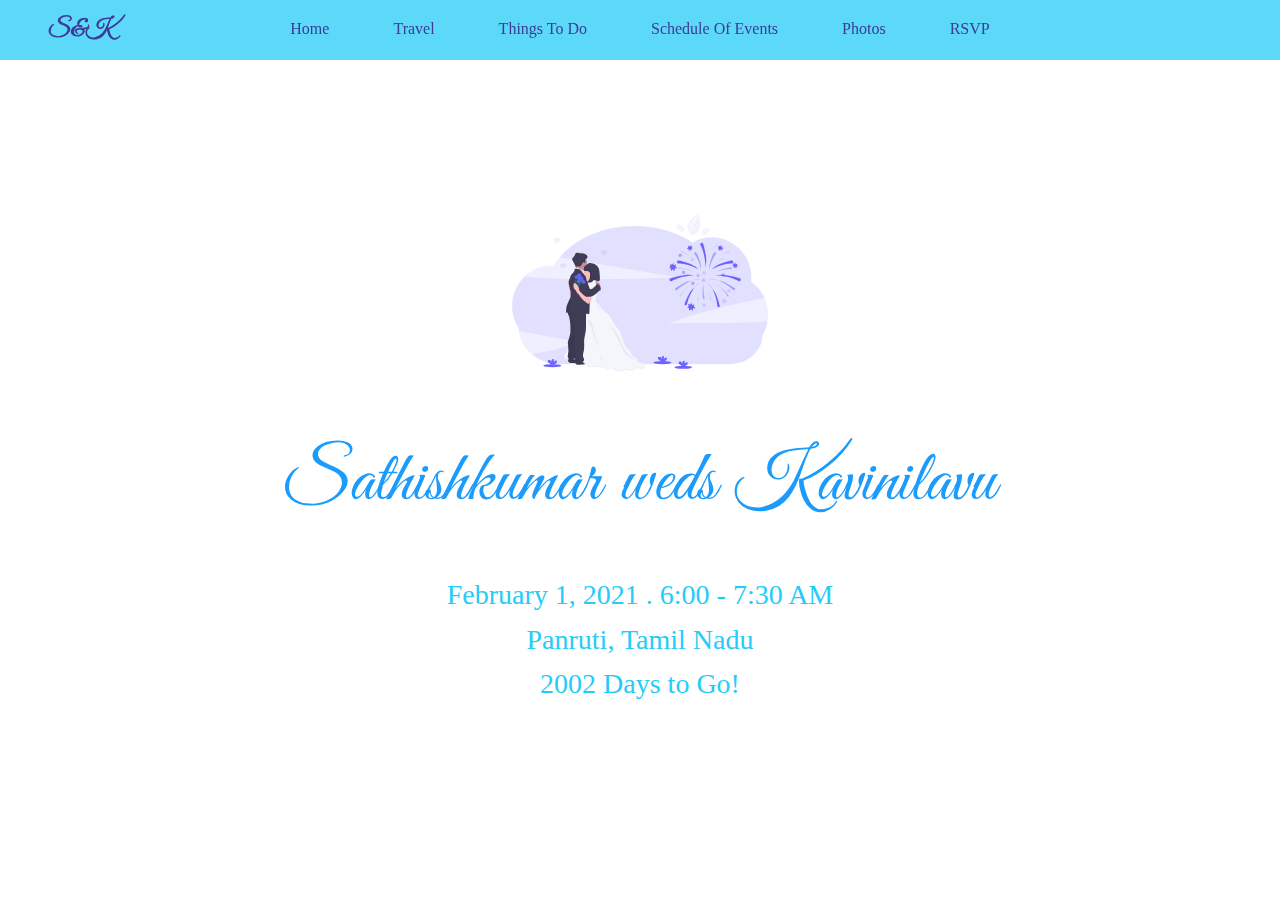
==== index.html @ 69666b57 "changed title text" ====
<!DOCTYPE html>
<html lang="en">
<head>
  <meta charset="UTF-8">
  <meta name="viewport" content="width=device-width, initial-scale=1.0">
  <meta name="description" content="Wedding Invitation for Sathish and kavi">
  <title>Sathish weds Kavi</title>
  <link rel="stylesheet" href="style.css">
  <link rel="icon" href="css/original-monograms_2021_Jan_5312-5ff350deec1e9.png">
</head>
<body>
  <div id="background">
    <nav class="navbar">
      <h1 class="logo">S&K</h1>
      <div class="hamburger">
        <div class="line"></div>
        <div class="line"></div>
        <div class="line"></div>
      </div>
      <ul class="nav-links">
        <li><a href="#home">Home</a></li>
        <li><a href="#location">Travel</a></li>
        <li><a href="#things-to-do">Things to do</a></li>
        <li><a href="#schedule-of-events">Schedule of Events</a></li>
        <li><a href="#photos">Photos</a></li>
        <li><a href="#rsvp">RSVP</a></li>
      </ul>
    </nav>
    <section class="title-content" id="home">
      <img id="wedding-svg" src="css/undraw_wedding_t1yl.svg" alt="wedding-svg">
      <h1>Sathishkumar weds Kavinilavu</h1>
      <p>February 1, 2021 . 6:00 - 7:30 AM</p>
      <p>Panruti, Tamil Nadu</p>
      <p id="rdays"></p>
    </section>
    <section id="location">
      <div class="content-container">
        <h2>Travel</h2>
        <p>Feel free to check out your travelling plans to the marriage hall beforehand. Its a 5 minute walk away from the Panruti Bus stand.</p>
        <div class="map-wrapper">
          <iframe class="googlemap" src="https://www.google.com/maps/embed?pb=!1m18!1m12!1m3!1d3905.931611086547!2d79.5541187748624!3d11.769866220474483!2m3!1f0!2f0!3f0!3m2!1i1024!2i768!4f13.1!3m3!1m2!1s0x3a54af5eb5d8421d%3A0x72ba2cec436419e0!2sSivaparvathi%20Mahal!5e0!3m2!1sen!2sin!4v1609358686919!5m2!1sen!2sin" width="1080" height="600" frameborder="0" style="border:0;" allowfullscreen="" aria-hidden="false" tabindex="0"></iframe>
        </div>
      </div>
    </section>
    <section id="things-to-do">
      <h2>Things to do</h2>
      <p>Lorem ipsum dolor sit, amet consectetur adipisicing elit. Laudantium, quibusdam maiores! Tempore molestiae ipsum ratione!</p>
    </section>
    <section id="schedule-of-events">
      <h2>Schedule of Events</h2>
      <p>Lorem ipsum dolor sit, amet consectetur adipisicing elit. Laudantium, quibusdam maiores! Tempore molestiae ipsum ratione!</p>
    </section>
    <section id="photos">
      <h2>Photos</h2>
      <p>Lorem ipsum dolor sit, amet consectetur adipisicing elit. Laudantium, quibusdam maiores! Tempore molestiae ipsum ratione!</p>
    </section>
    <section id="rsvp">
      <h2>RSVP</h2>
      <p class="rsvp-description">Kindly Respond!</p>
      <div class="thank-you-message"><img id="thank-you-hearts" src="css/undraw_super_thank_you_obwk.svg" alt="thank-you-hearts">
        <p class="thanks-message">Thank you for sharing your response!</p>
      </div>
      <form class="rsvp-form" method="POST" action="https://script.google.com/macros/s/AKfycbzz09PZJ5rxQ-aUROmrHWhK3Isy9ti7MbRzxC1uxOfcAW98pOPYAGTU0A/exec">
        <div class="names-section field">
          <input type="text" name="names" id="names" autocomplete="off" required />
          <label for="names" class="label-names"><span class="content-names">Name(s)</span></label>
        </div>
        <div class="radio-group field">
          <label class="radio">
            <input type="radio" name="status" value="accepted">
            Accept with pleasure
            <span></span>
          </label>
          <label class="radio">
            <input type="radio" name="status" value="declined">
            Decline with regret
            <span></span>
          </label>
        </div>
        <div class="names-section field">
          <input type="text" name="wishes" id="wishes" autocomplete="off" required/>
          <label for="wishes" class="label-names"><span class="content-names">Wishes</span></label>
        </div>
        <div class="actions field">
          <button type="submit" class="action-button">Confirm</button>
          <button type="reset" class="action-button">Clear</button>
        </div>
      </form>
    </section>
  </div>
  <script src="main.js" type="text/javascript"></script>
  <script data-cfasync="false" src="rsvp-form.js" type="text/javascript"></script>
</body>
</html>
---- style.css ----
* {
    margin: 0;
    padding: 0;
}

body, html {
    height: 100vh;
    font-family: cursive;
    line-height: 1.6;
    overflow: hidden;
}

#background{
    height: 100%;
    /* width: 100%; */
    background-position: center;
    background-repeat: no-repeat;
    background-size: cover;

    animation: slide 20s infinite ease-in;
    /* background: url('https://source.unsplash.com/1600x900/?wedding,india') no-repeat center center/ cover; */

    /* Smooth Scroll effect */
    overflow-y: scroll;
    scroll-behavior: smooth;
    scroll-snap-type: y mandatory;
}

#wedding-svg{
    height: 20%;
    width: 20%;
    min-width: 200px;
    min-height: 200px;
}

.navbar {
    position: fixed;
    top: 0;
    z-index: 1;
    display: flex;
    width: 100%;
    height: 60px;
    background: rgba(37, 204, 247,0.75);
    flex-direction: row;
}
.navbar .logo{
    font-size: 24px;
    font-family: greatvibes;
    font-weight: bold;
    color: #3B3B98;
    position: absolute;
    left: 4%;
    top: 50%;
    transform: translate(-4%, -50%) scale(1);
    z-index: 3;
}

.navbar ul{
    display: flex;
    width: 100%;
    justify-content: center;
    list-style: none;
}

.navbar ul li {
    margin: 0 1rem;
    padding: 1rem;
}

.navbar ul li a {
    text-decoration: none;
    text-transform: capitalize;
    color: #3B3B98;
}

.navbar ul li a:hover {
    color: #1B9CFC;
    /* text-decoration: underline; */
}

/* Blur Effect */
/* #background:hover {
    animation: blur-effect 1.5s ease-in forwards, slide 15s infinite;
} */

@keyframes blur-effect {
    0% {
        filter: blur(0px);
        -webkit-filter: blur(0px);
    }
    100% {
        filter: blur(2px);
        -webkit-filter: blur(2px);
    }
}

@keyframes slide-phone {
    0% {
        background-image: url("https://source.unsplash.com/7Y_8m9shGj8/720x1280");
    }
    16.67% {
        background-image: url("https://source.unsplash.com/dFa8HXAOuWw/720x1280");
    }
    33.33% {
        background-image: url("https://source.unsplash.com/BU5C725AQY4/720x1280");
    }
    50% {
        background-image: url("https://source.unsplash.com/WI_XeqX-A1M/720x1280");
    }
    66.67% {
        background-image: url("https://source.unsplash.com/F0_qeY5OWJE/720x1280");
    }
    83.33% {
        background-image: url("https://source.unsplash.com/KdcSLoK8iKU/720x1280");
    }
    100% {
        background-image: url("https://source.unsplash.com/Gfb9TFFOcqw/720x1280");
    }
}

@keyframes slide {
    0% {
        background-image: url("css/img6.png");
    }
    16.67% {
        background-image: url("css/img5.jpg");
    }
    33.33% {
        background-image: url("css/img3.jpg");
    }
    50% {
        background-image: url("css/img9.jpg");
    }
    66.67% {
        background-image: url("css/img5.png");
    }
    83.33% {
        background-image: url("css/img11.jpg");
    }
    100% {
        background-image: url("css/img6.jpg");
    }
}

/* Initial landing page content */
.title-content {
    /* position: absolute;
    top: 30%;
    left: 50%; */
    text-align: center;
    /* margin-top: 10%; */
    /* transform: translate(-50%, -50%); */
}

.title-content h1 {
    font-size: 72px;
    font-family: greatvibes;
    color: #1B9CFC;
    line-height: 2.5;
    font-weight: lighter;
}

.title-content p {
    font-size: 28px;
    color: #25CCF7;
}

/* New section content */
section{
    display: flex;
    flex-direction: column;
    align-items: center;
    justify-content: center;
    text-align: center;
    width: 100%;
    height: 100vh;
    scroll-snap-align: center;
}

section h2{
    font-size: 4rem;
    color: #3B3B98;
}

section p {
    font-size: 1.5rem;
    color: #182C61;
}

section#location .content-container{
    /* backdrop-filter: blur(4px); */
    display: flex;
    flex-direction: column;
    align-items: center;
    justify-content: center;
}

section#location .content-container .map-wrapper{
    border: 10px groove #25CCF7;
    border-radius: 7px;
    /* width: 1080px;
    min-width: 70%;
    height: 600px;
    min-height: 300px; */
    width: 50%;
    height: 50vh;
}

section#location .content-container .map-wrapper .googlemap{
    width: 100%;
    height: 100%;
}

/* Section images */
section#location{
    background: url('https://source.unsplash.com/cAm3a6N35dE/1600x900') no-repeat center center/ cover;
}
section#things-to-do{
    background: url('https://source.unsplash.com/kIUQn79hLW0/1600x900') no-repeat center center/ cover;
}
section#schedule-of-events{
    background: url('https://source.unsplash.com/-pcFcc64vGE/1600x900') no-repeat center center/ cover;
}
section#photos{
    background: url('https://source.unsplash.com/KuudDjBHIlA/1600x900') no-repeat center center/ cover;
}
section#rsvp{
    background: url('https://source.unsplash.com/_Pe4BK6y2EM/1600x900') no-repeat center center/ cover;
}

.rsvp-form {
    width: 40%;
    backdrop-filter: blur(5px);
    min-width: 400px;
    display: flex;
    flex-direction: column;
    align-items: center;
    justify-content: center;
}

#thank-you-hearts{
    min-width: 50px;
    width: 5%;
    height: 5%;
    min-height: 50px;
}

.thank-you-message{
    display: none;
    flex-direction: row;
    align-items: center;
    justify-content: center;
    height: 5%;
    min-height: 50px;
}

.thanks-message{
    color: #FC427B;
    font-size: 18px;
}

.names-section{
    width: 90%;
    position: relative;
    height: 60px;
    overflow: hidden;
}

.field{
    margin: 2.5% 0;
}

.action-button{
    font-family: cursive;
    width: 160px;
    background-color: #182C61;
    border: none;
    border-radius: 5%;
    color: white;
    padding: 15px 32px;
    text-align: center;
    text-decoration: none;
    display: inline-block;
    font-size: 18px;
    margin: 4px 2px;
    cursor: pointer;
    -webkit-transition-duration: 0.4s; /* Safari */
    transition-duration: 0.4s;
}
.action-button:hover{
    box-shadow: 0 12px 16px 0 rgba(0,0,0,0.24), 0 17px 50px 0 rgba(0,0,0,0.19);
}
.actions {
    display: flex;
    flex-direction: row;
}

.names-section input{
    width: 100%;
    height: 100%;
    /* color: #595f6e; */
    padding-top: 15px;
    border: none;
    background: none;
    outline: none;
    font-size: 20px;
}

.names-section label{
    position: absolute;
    bottom: 0px;
    left: 0%;
    width: 100%;
    height: 100%;
    pointer-events: none;
    border-bottom: 1px solid black;
}

.names-section label::after{
    position: absolute;
    content: "";
    left: 0px;
    bottom: -1px;
    height: 100%;
    width: 100%;
    border-bottom: 3px solid #182C61;
    transform: translateX(-100%);
    transition: transform 0.3s ease;
}

.content-names{
    position: absolute;
    bottom: 5px;
    left: 0px;
    transition: all 0.3s ease;
}

.names-section input:focus + .label-names .content-names,
.names-section input:valid + .label-names .content-names{
    transform: translateY(-120%);
    font-size: 14px;
    color: #182C61;
}

.names-section input:focus + .label-names::after,
.names-section input:valid + .label-names::after{
    transform: translateX(0%);
}

.radio{
    font-size: 20px;
    text-transform: capitalize;
    display: inline-block;
    vertical-align: middle;
    color:  #182C61;
    position: relative;
    padding-left: 30px;
    cursor: pointer;
    margin: 0 10px;
}

.radio input[type="radio"]{
    display: none;
}

.radio span{
    height: 17px;
    width: 17px;
    border-radius: 50%;
    border: 3px solid #182C61;
    position: absolute;
    display: block;
    left: 0;
    top: 5px;
}

.radio span::after{
    content: "";
    height: 11px;
    width: 11px;
    background: #182C61;
    display: block;
    position: absolute;
    left: 50%;
    top: 50%;
    transform: translate(-50%, -50%) scale(0);
    border-radius: 50%;
    transition: 300ms ease-in-out 0s;
}

.radio input[type="radio"]:checked ~ span::after{
    transform: translate(-50%, -50%) scale(1);
}

@font-face {
    font-family: scriptina;
    src: url('css/font/SCRIPTIN.ttf');
}
@font-face {
    font-family: brielle;
    src: url('css/font/Brielle.otf');
}
@font-face {
    font-family: playball;
    src: url('css/font/Playball-Regular.ttf');
}
@font-face {
    font-family: greatvibes;
    src: url('css/font/GreatVibes-Regular.ttf');
}

@media only screen and (max-width: 720px) {
    #background{
        animation: slide-phone 20s infinite ease-in;
    }
    .title-content{
        backdrop-filter: blur(3px);
    }
    .title-content h1 {
        color: #3B3B98;
        line-height: 2.5;
        font-weight: lighter;
    }
    
    .title-content p {
        color: #82589F;
    }
    
}

@media only screen and (max-width: 900px) {
    .title-content h1 {
        font-size: 42px;
    }
    
    .title-content p {
        font-size: 16px;
    }

    section h2{
        font-size: 32px;
        /* color: #3B3B98; */
    }
    
    section p {
        font-size: 14px;
        /* color: #182C61; */
    }

    .nav-links{
        position: fixed;
        background: rgba(37, 204, 247, 1);
        height: 100vh;
        width: 100%;
        flex-direction: column;
        align-items: center;
        clip-path: circle(100px at 90% -15%);
        -webkit-clip-path: circle(100px at 90% -15%);
        transition: all 1s ease-out;
        pointer-events: none;
    }

    .nav-links.open{
        clip-path: circle(1400px at 90% -15%);
        -webkit-clip-path: circle(1400px at 90% -15%);
        pointer-events: all;
    }

    .nav-links li {
        opacity: 0;
    }

    .nav-links li a {
        font-size: 25px;
    }

    .nav-links li:nth-child(1){
        transition: all 0.5s ease 0.15s;
    }
    .nav-links li:nth-child(2){
        transition: all 0.5s ease 0.3s;
    }
    .nav-links li:nth-child(3){
        transition: all 0.5s ease 0.45s;
    }
    .nav-links li:nth-child(4){
        transition: all 0.5s ease 0.6s;
    }
    .nav-links li:nth-child(5){
        transition: all 0.5s ease 0.75s;
    }
    .nav-links li:nth-child(6){
        transition: all 0.5s ease 0.9s;
    }

    li.fade {
        opacity: 1;
    }

    nav{
        position: relative;
    }

    .hamburger{
        position: absolute;
        cursor: pointer;
        right: 5%;
        top: 50%;
        transform: translate(-5%, -50%);
        z-index: 2;
    }

    .line{
        width: 30px;
        height: 3px;
        background: #3B3B98;
        margin: 5px;
    }

    .names-section label{
        font-size: 15px;
    }

    label.radio{
        font-size: 14px;
    }

    .radio{
        padding-left: 22px;
    }

    .radio span{
        height: 15px;
        width: 15px;
        border-radius: 50%;
        border: 2px solid #182C61;
        position: absolute;
        display: block;
        left: 0;
        top: 2px;
    }
    .radio span::after{
        content: "";
        height: 9px;
        width: 9px;
        background: #182C61;
        display: block;
        position: absolute;
        left: 50%;
        top: 50%;
        transform: translate(-50%, -50%) scale(0);
        border-radius: 50%;
        transition: 300ms ease-in-out 0s;
    }
    .action-button{
        font-family: cursive;
        width: 100px;
        background-color: #182C61;
        border: none;
        border-radius: 5%;
        color: white;
        padding: 10px 24px;
        text-align: center;
        text-decoration: none;
        display: inline-block;
        font-size: 14px;
        margin: 4px 2px;
    }
}

::-webkit-scrollbar{
    width: 17px;
}

::-webkit-scrollbar-track{
    /* border: 5px solid #3B3B98;
    box-shadow: inset 0 0 2.5px 2px rgba(24, 44, 97, 0.5); */
    /* background: linear-gradient(to right, rgba(24, 86, 255, 0.7), rgba(12, 60, 192, 0.7)); */
    background: linear-gradient(to right, #9AECDB, #CAD3C8 1px, #CAD3C8 1px, #9AECDB);
}

::-webkit-scrollbar-thumb{
    background: linear-gradient(
        45deg,
        #1B9CFC,
        #55E6C1
    );
    border-radius: 30px;
}
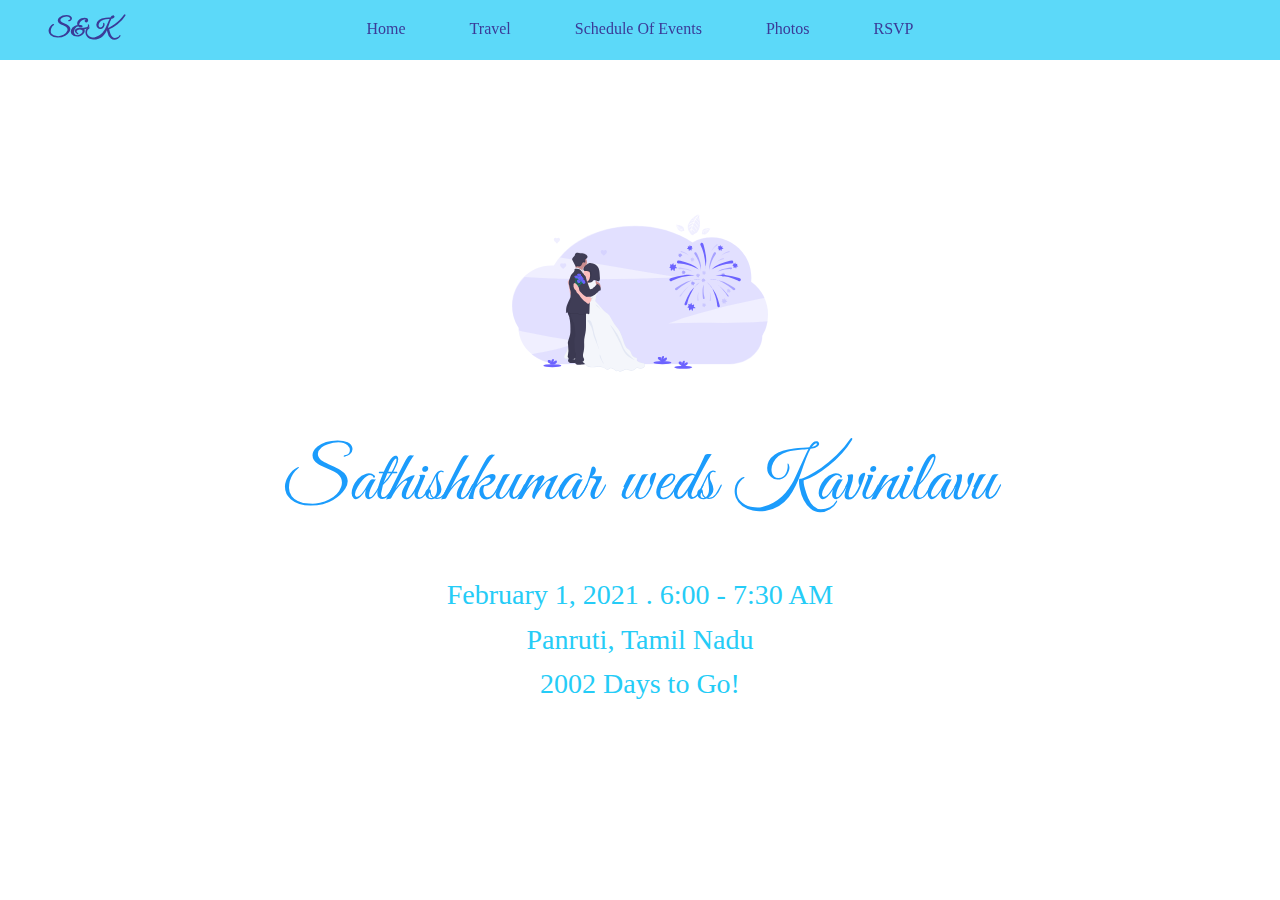
==== commit e651df1d: "added engagement photos" ====
--- a/index.html
+++ b/index.html
@@ -20,7 +20,7 @@
       <ul class="nav-links">
         <li><a href="#home">Home</a></li>
         <li><a href="#location">Travel</a></li>
-        <li><a href="#things-to-do">Things to do</a></li>
+        <!-- <li><a href="#things-to-do">Things to do</a></li> -->
         <li><a href="#schedule-of-events">Schedule of Events</a></li>
         <li><a href="#photos">Photos</a></li>
         <li><a href="#rsvp">RSVP</a></li>
@@ -35,24 +35,80 @@
     </section>
     <section id="location">
       <div class="content-container">
-        <h2>Travel</h2>
-        <p>Feel free to check out your travelling plans to the marriage hall beforehand. Its a 5 minute walk away from the Panruti Bus stand.</p>
+        <!-- <h2>Travel</h2>
+        <p>Feel free to check out your travelling plans to the marriage hall beforehand. Its a 5 minute walk away from the Panruti Bus stand.</p> -->
         <div class="map-wrapper">
           <iframe class="googlemap" src="https://www.google.com/maps/embed?pb=!1m18!1m12!1m3!1d3905.931611086547!2d79.5541187748624!3d11.769866220474483!2m3!1f0!2f0!3f0!3m2!1i1024!2i768!4f13.1!3m3!1m2!1s0x3a54af5eb5d8421d%3A0x72ba2cec436419e0!2sSivaparvathi%20Mahal!5e0!3m2!1sen!2sin!4v1609358686919!5m2!1sen!2sin" width="1080" height="600" frameborder="0" style="border:0;" allowfullscreen="" aria-hidden="false" tabindex="0"></iframe>
         </div>
       </div>
     </section>
-    <section id="things-to-do">
+    <!-- <section id="things-to-do">
       <h2>Things to do</h2>
       <p>Lorem ipsum dolor sit, amet consectetur adipisicing elit. Laudantium, quibusdam maiores! Tempore molestiae ipsum ratione!</p>
-    </section>
+    </section> -->
     <section id="schedule-of-events">
       <h2>Schedule of Events</h2>
       <p>Lorem ipsum dolor sit, amet consectetur adipisicing elit. Laudantium, quibusdam maiores! Tempore molestiae ipsum ratione!</p>
     </section>
     <section id="photos">
       <h2>Photos</h2>
-      <p>Lorem ipsum dolor sit, amet consectetur adipisicing elit. Laudantium, quibusdam maiores! Tempore molestiae ipsum ratione!</p>
+      <p>A Glimpse of happy moments from our Engagement here!</p>
+      <div class="gallery-wrapper">
+        <div class="photobox">
+          <img src="css/Sathishkumar engagement/WhatsApp Image 2021-01-08 at 11.07.12 AM.jpeg" alt="">
+        </div>
+        <div class="photobox">
+          <img src="css/Sathishkumar engagement/WhatsApp Image 2021-01-08 at 11.07.23 AM (1).jpeg" alt="">
+        </div>
+        <div class="photobox">
+          <img src="css/Sathishkumar engagement/WhatsApp Image 2021-01-08 at 11.07.23 AM (2).jpeg" alt="">
+        </div>
+        <div class="photobox">
+          <img src="css/Sathishkumar engagement/WhatsApp Image 2021-01-08 at 11.07.23 AM (3).jpeg" alt="">
+        </div>
+        <div class="photobox">
+          <img src="css/Sathishkumar engagement/WhatsApp Image 2021-01-08 at 11.07.23 AM (4).jpeg" alt="">
+        </div>
+        <div class="photobox">
+          <img src="css/Sathishkumar engagement/WhatsApp Image 2021-01-08 at 11.07.23 AM.jpeg" alt="">
+        </div>
+        <div class="photobox">
+          <img src="css/Sathishkumar engagement/WhatsApp Image 2021-01-08 at 11.07.24 AM (1).jpeg" alt="">
+        </div>
+        <div class="photobox">
+          <img src="css/Sathishkumar engagement/WhatsApp Image 2021-01-08 at 11.07.24 AM (2).jpeg" alt="">
+        </div>
+        <div class="photobox">
+          <img src="css/Sathishkumar engagement/WhatsApp Image 2021-01-08 at 11.07.24 AM (3).jpeg" alt="">
+        </div>
+        <div class="photobox">
+          <img src="css/Sathishkumar engagement/WhatsApp Image 2021-01-08 at 11.07.24 AM (4).jpeg" alt="">
+        </div>
+        <div class="photobox">
+          <img src="css/Sathishkumar engagement/WhatsApp Image 2021-01-08 at 11.07.24 AM.jpeg" alt="">
+        </div>
+        <div class="photobox">
+          <img src="css/Sathishkumar engagement/WhatsApp Image 2021-01-08 at 11.07.26 AM (1).jpeg" alt="">
+        </div>
+        <div class="photobox">
+          <img src="css/Sathishkumar engagement/WhatsApp Image 2021-01-08 at 11.07.26 AM (2).jpeg" alt="">
+        </div>
+        <div class="photobox">
+          <img src="css/Sathishkumar engagement/WhatsApp Image 2021-01-08 at 11.07.26 AM (3).jpeg" alt="">
+        </div>
+        <div class="photobox">
+          <img src="css/Sathishkumar engagement/WhatsApp Image 2021-01-08 at 11.07.26 AM (4).jpeg" alt="">
+        </div>
+        <!-- <div class="photobox">
+          <img src="css/Sathishkumar engagement/WhatsApp Image 2021-01-08 at 11.07.26 AM (5).jpeg" alt="">
+        </div> -->
+        <div class="photobox">
+          <img src="css/Sathishkumar engagement/WhatsApp Image 2021-01-08 at 11.07.26 AM.jpeg" alt="">
+        </div>
+        <!-- <div class="photobox">
+          <img src="css/Sathishkumar engagement/WhatsApp Image 2021-01-08 at 11.07.27 AM.jpeg" alt="">
+        </div> -->
+      </div>
     </section>
     <section id="rsvp">
       <h2>RSVP</h2>
--- a/style.css
+++ b/style.css
@@ -1,13 +1,15 @@
-* {
-    margin: 0;
-    padding: 0;
-}
-
 body, html {
     height: 100vh;
     font-family: cursive;
     line-height: 1.6;
     overflow: hidden;
+    box-sizing: border-box;
+}
+
+*, *:before, *:after {
+    margin: 0;
+    padding: 0;
+    box-sizing: inherit;
 }
 
 #background{
@@ -193,17 +195,22 @@
     flex-direction: column;
     align-items: center;
     justify-content: center;
+    width: 100%;
 }
 
 section#location .content-container .map-wrapper{
-    border: 10px groove #25CCF7;
+    /* border: 10px groove #25CCF7;
     border-radius: 7px;
-    /* width: 1080px;
+    position: absolute;
+    width: 1080px;
     min-width: 70%;
     height: 600px;
     min-height: 300px; */
-    width: 50%;
-    height: 50vh;
+    width: 100%;
+    height: 100vh;
+    padding-top: 60px;
+    /* top: 0;
+    left: 0; */
 }
 
 section#location .content-container .map-wrapper .googlemap{
@@ -215,14 +222,14 @@
 section#location{
     background: url('https://source.unsplash.com/cAm3a6N35dE/1600x900') no-repeat center center/ cover;
 }
-section#things-to-do{
+/* section#things-to-do{
     background: url('https://source.unsplash.com/kIUQn79hLW0/1600x900') no-repeat center center/ cover;
-}
+} */
 section#schedule-of-events{
     background: url('https://source.unsplash.com/-pcFcc64vGE/1600x900') no-repeat center center/ cover;
 }
 section#photos{
-    background: url('https://source.unsplash.com/KuudDjBHIlA/1600x900') no-repeat center center/ cover;
+    background: url('https://source.unsplash.com/qqd8APhaOg4/1600x900') no-repeat center center/ cover;
 }
 section#rsvp{
     background: url('https://source.unsplash.com/_Pe4BK6y2EM/1600x900') no-repeat center center/ cover;
@@ -236,6 +243,7 @@
     flex-direction: column;
     align-items: center;
     justify-content: center;
+    box-sizing: content-box;
 }
 
 #thank-you-hearts{
@@ -392,6 +400,45 @@
     transform: translate(-50%, -50%) scale(1);
 }
 
+/* Gallery Section */
+.gallery-wrapper {
+    display: flex;
+    width: 100%;
+    padding: 4% 2%;
+    box-sizing: border-box;
+    height: 60vh;
+}
+
+.photobox {
+    flex: 1;
+    overflow: hidden;
+    transition: .5s;
+    /* margin: 0 2%; */
+    box-shadow: 0 20px 30px rgba(0,0,0,.5);
+    line-height: 0;
+}
+
+.photobox > img {
+    width: 100%;
+    height: 100%;
+    object-fit: cover; 
+    transition: .5s;
+}
+
+/* .photobox > span {
+    font-size: 3.8vh;
+    display: block;
+    text-align: center;
+    height: 10vh;
+    line-height: 2.6;
+} */
+
+.photobox:hover { flex: 1 1 70%; }
+.photobox:hover > img {
+    width: 100%;
+    height: 100%;
+}
+
 @font-face {
     font-family: scriptina;
     src: url('css/font/SCRIPTIN.ttf');
